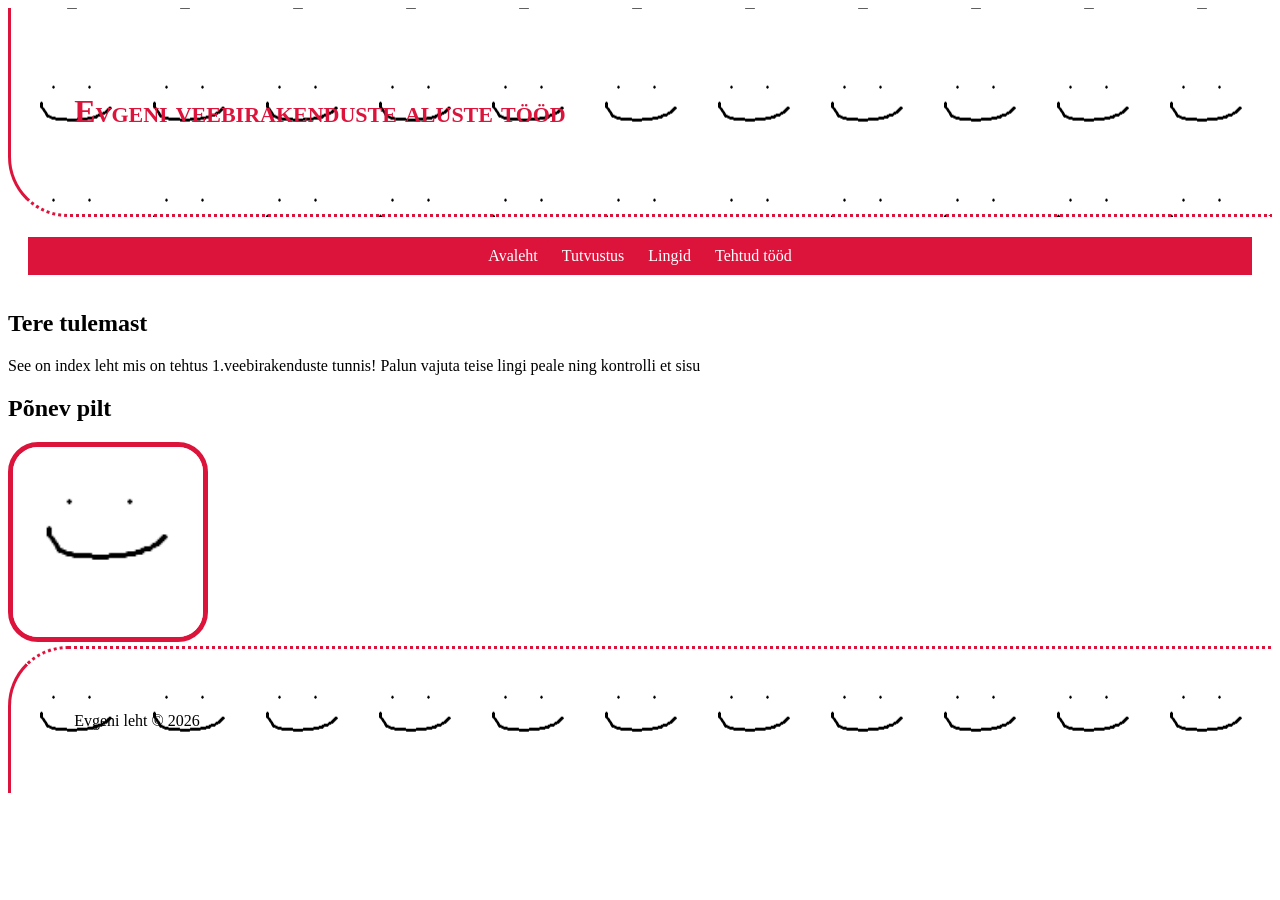
==== index.html @ fb7a2b53 "Add files via upload" ====
<!DOCTYPE html> <!--deklareerime HTMLS keel-->
<html lang="et">
<head>
    <!--veebilehe tehnilene info-->
    <meta charset="UTF-8">
    <title>Evgeni veebirakenduste aluste tööd</title>
    <link rel="stylesheet" href="style.css">
</head>
<body>
<!--veebilehe sisu-->
<!--päis-->
<header>
    <h1>
        Evgeni veebirakenduste aluste tööd
    </h1>
</header>
<!--nävigeerimismenüü-->
<nav>
    <ul>
        <li>
            <a href="index.html">Avaleht</a>
        </li>
        <li>
            <a href="tutvustus.html">Tutvustus</a>
        </li>
        <li>
            <a href="lingid.html">Lingid</a>
        </li>
        <li>
            <a href="tood.html">Tehtud tööd</a>
        </li>
    </ul>
</nav>
<!--põhisisu-->
<main>
    <section id = "kast1">
        <h2>
            Tere tulemast
        </h2>
        <p>See on index leht mis on tehtus 1.veebirakenduste tunnis!
            Palun vajuta teise lingi peale ning kontrolli et sisu
        </p>
    </section>
    <section id ="kast2">
        <h2>Põnev pilt</h2>
        <div><img src="Nimetu.png" alt=" see on minu pilt"></div>
    </section>
</main>
<!--jalus-->
<footer>
    Evgeni leht &copy; 2026
</footer>

</body>
</html>
---- style.css ----
/*kommentaar*/
h1{
    font-variant: small-caps;
    font-size: xx-large;
    color: crimson; /*teksti värv*/
    background: transparent; /*tausta värv*/
}
header{
    padding: 5%;
    border-left: 3px solid crimson;
    border-bottom: 3px dotted crimson;
    border-radius: 0 0 0 60px;
    background-image: url('Nimetu.png');
    background-position: center center;

}
footer{
    padding: 5%;
    background-image: url('Nimetu.png');
    background-position: center center;
    border-left: 3px solid crimson;
    border-top: 3px dotted crimson;
    border-radius: 60px 0 0 0;
}
/***Nav**/
nav ul{
    list-style-type: none; /*täpp võtab ara*/
    margin: 0;
    padding: 0;
    background-color: crimson;
    text-align: center;
    display: flex;
    flex-direction: row;
    flex-wrap: wrap;
    justify-content: center;
    overflow: hidden;
}
nav ul li{
    float: left;
}
nav ul li a{
    display: block;
    color: white;
    text-decoration: none;
    padding: 10px;
    text-align: center;
    border-left: 2px solid crimson;
    border-right: 2px solid crimson;
    border-radius: 20%;
}
nav{
    padding: 10px;
    margin: 10px;
}
main{
    margin-top: 25px;
}
section#Kast1{
    padding: 5%;
    border: 1px solid crimson;
    margin: 5px;
    width: 25%;
    border-radius: 60px 60px 60px 60px;
    text-align: center;
    background-color: crimson;
    position: absolute;
    left: 0;
    top: 300px;

}
section#osa2{
    padding: 5%;
    border: 1px solid crimson;
    margin: 5px;
    width: 15%;
    border-radius: 60px ;
    text-align: center;
    position: absolute;
    left: 300px;
    top: 300px;

}
img{
    width: 15%;
    border-radius: 15%;
    border: 5px solid crimson;
}
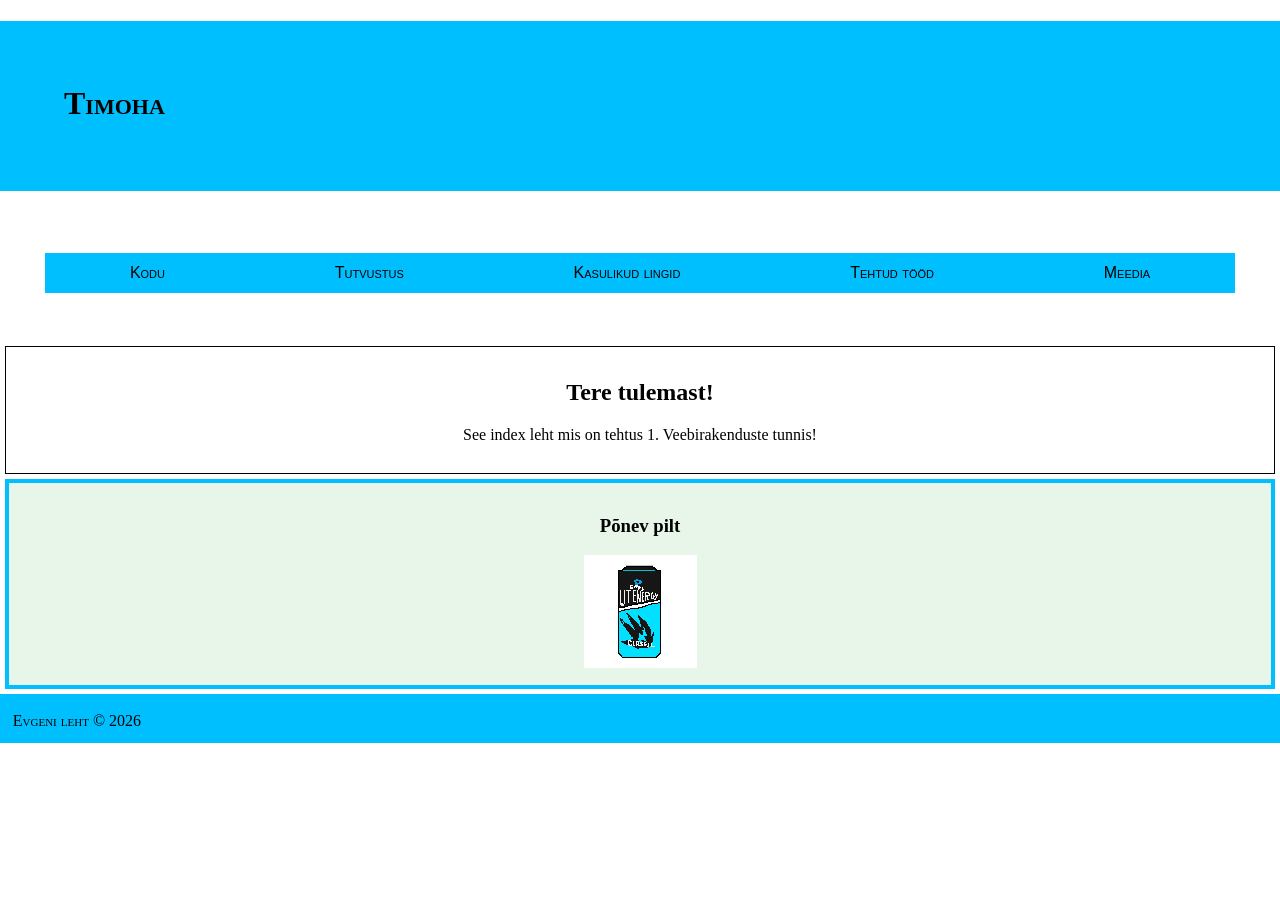
==== commit 9c95c8af: "Add files via upload" ====
--- a/index.html
+++ b/index.html
@@ -1,49 +1,52 @@
-<!DOCTYPE html> <!--deklareerime HTMLS keel-->
+<!DOCTYPE html> <!--deklareerimine HTML5 keel-->
 <html lang="et">
 <head>
-    <!--veebilehe tehnilene info-->
+    <!--veebilehe tehniline info-->
     <meta charset="UTF-8">
-    <title>Evgeni veebirakenduste aluste tööd</title>
+    <title>Veebirakenduste aluste tööd</title>
     <link rel="stylesheet" href="style.css">
 </head>
 <body>
 <!--veebilehe sisu-->
-<!--päis-->
 <header>
     <h1>
-        Evgeni veebirakenduste aluste tööd
+        Timoha
     </h1>
 </header>
-<!--nävigeerimismenüü-->
+
 <nav>
-    <ul>
-        <li>
-            <a href="index.html">Avaleht</a>
-        </li>
-        <li>
-            <a href="tutvustus.html">Tutvustus</a>
-        </li>
-        <li>
-            <a href="lingid.html">Lingid</a>
-        </li>
-        <li>
-            <a href="tood.html">Tehtud tööd</a>
-        </li>
-    </ul>
+ <ul>
+     <li>
+         <a href="index.html">Kodu</a>
+     </li>
+     <li>
+         <a href="tutvustus.html">Tutvustus</a>
+     </li>
+     <li>
+         <a href="lingid.html">Kasulikud lingid</a>
+     </li>
+     <li>
+         <a href="tood.html">Tehtud tööd</a>
+     </li>
+     <li>
+         <a href="meedia.html">Meedia</a>
+     </li>
+ </ul>
 </nav>
 <!--põhisisu-->
 <main>
-    <section id = "kast1">
+    <section id="Kast1">
         <h2>
-            Tere tulemast
+            Tere tulemast!
         </h2>
-        <p>See on index leht mis on tehtus 1.veebirakenduste tunnis!
-            Palun vajuta teise lingi peale ning kontrolli et sisu
+        <p>See index leht mis on tehtus 1. Veebirakenduste tunnis!
         </p>
     </section>
-    <section id ="kast2">
-        <h2>Põnev pilt</h2>
-        <div><img src="Nimetu.png" alt=" see on minu pilt"></div>
+    <section id = "Kast2">
+        <h3>Põnev pilt</h3>
+        <div>
+            <img src="litenergy.png">
+        </div>
     </section>
 </main>
 <!--jalus-->
@@ -52,4 +55,4 @@
 </footer>
 
 </body>
-</html>+</html>
--- a/style.css
+++ b/style.css
@@ -1,87 +1,134 @@
-/*kommentaar*/
-h1{
+body{
+    margin: 0;
+    padding: 0;
+}
+{
+    font-size: large;
+    font-family: "fantasy";
+    color: lavenderblush    ;
+    text-align: center;
+}
+header h1{
+    padding: 5%;
     font-variant: small-caps;
-    font-size: xx-large;
-    color: crimson; /*teksti värv*/
-    background: transparent; /*tausta värv*/
+    border-bottom: 5px solid deepskyblue ;
 }
-header{
-    padding: 5%;
-    border-left: 3px solid crimson;
-    border-bottom: 3px dotted crimson;
-    border-radius: 0 0 0 60px;
-    background-image: url('Nimetu.png');
-    background-position: center center;
+header {
+    background-color: deepskyblue;
+    background-repeat: no-repeat;
 
 }
 footer{
-    padding: 5%;
-    background-image: url('Nimetu.png');
-    background-position: center center;
-    border-left: 3px solid crimson;
-    border-top: 3px dotted crimson;
-    border-radius: 60px 0 0 0;
+    width: 100%;
+    padding: 1%;
+    background-color: deepskyblue;
+    font-variant: small-caps;
+    border-top: 5px solid deepskyblue ;
+    position: -ms-device-fixed;
+    left: 0;
+    bottom: 0;
 }
-/***Nav**/
+section#Kast1{
+    border: 1px solid black;
+    margin: 5px;
+    padding: 1%;
+    text-align: center;
+}
+
+section#Kast2 {
+    border: 4px solid deepskyblue;
+    margin: 5px;
+    padding: 1%;
+    text-align: center;
+    background-color: #e8f5e9;
+}
+
+section#Kast3 {
+    border: 2px solid #555;
+    border-radius: 8px;
+    margin: 5px;
+    padding: 1%;
+    text-align: center;
+    background-color: #ffffff;
+}
+
+section#Kast4 {
+    border: 2px solid #ccc;
+    border-left: 6px deepskyblue;
+    margin: 5px;
+    padding: 1%;
+    text-align: center;
+    background-color: #f0fdf4;
+}
+
+section#Kast5 {
+    border: 3px dashed deepskyblue;
+    margin: 5px;
+    padding: 1%;
+    text-align: center;
+    background-color: #fafafa;
+}
+
+section#Kast6 {
+    border: 2px solid #888;
+    margin: 5px;
+    padding: 1%;
+    text-align: center;
+    background-color: #f4f4f4;
+}
+
+section#Kast7 {
+    border: none;
+    border-top: 3px solid black;
+    border-bottom: 3px solid black;
+    margin: 5px;
+    padding: 1%;
+    text-align: center;
+    background-color: #eaf0ed;
+}
+
+section#Kast8 {
+    border: 3px solid black;
+    margin: 5px;
+    padding: 1%;
+    text-align: center;
+    background-color: deepskyblue;
+    color: white;
+}
+
+/************NAV*****************/
 nav ul{
-    list-style-type: none; /*täpp võtab ara*/
+    list-style-type: none;
     margin: 0;
     padding: 0;
-    background-color: crimson;
+    background-color: deepskyblue ;
     text-align: center;
     display: flex;
     flex-direction: row;
     flex-wrap: wrap;
-    justify-content: center;
+    justify-content: space-around;
     overflow: hidden;
+    font-family: Verdana, sans-serif;
 }
 nav ul li{
     float: left;
 }
 nav ul li a{
     display: block;
-    color: white;
+    color: black;
     text-decoration: none;
     padding: 10px;
     text-align: center;
-    border-left: 2px solid crimson;
-    border-right: 2px solid crimson;
-    border-radius: 20%;
+    border: 1px solid deepskyblue ;
+    border-right: 5px solid deepskyblue ;
+    border-left: 5px solid deepskyblue ;
+    font-variant: small-caps;
+
 }
 nav{
-    padding: 10px;
-    margin: 10px;
+    padding: 40px;
+    margin: 5px;
 }
 main{
-    margin-top: 25px;
-}
-section#Kast1{
-    padding: 5%;
-    border: 1px solid crimson;
-    margin: 5px;
-    width: 25%;
-    border-radius: 60px 60px 60px 60px;
-    text-align: center;
-    background-color: crimson;
-    position: absolute;
-    left: 0;
-    top: 300px;
-
-}
-section#osa2{
-    padding: 5%;
-    border: 1px solid crimson;
-    margin: 5px;
-    width: 15%;
-    border-radius: 60px ;
-    text-align: center;
-    position: absolute;
-    left: 300px;
-    top: 300px;
-
-}
-img{
-    width: 15%;
-    border-radius: 15%;
-    border: 5px solid crimson;
+    margin-top: 1%;
 }
